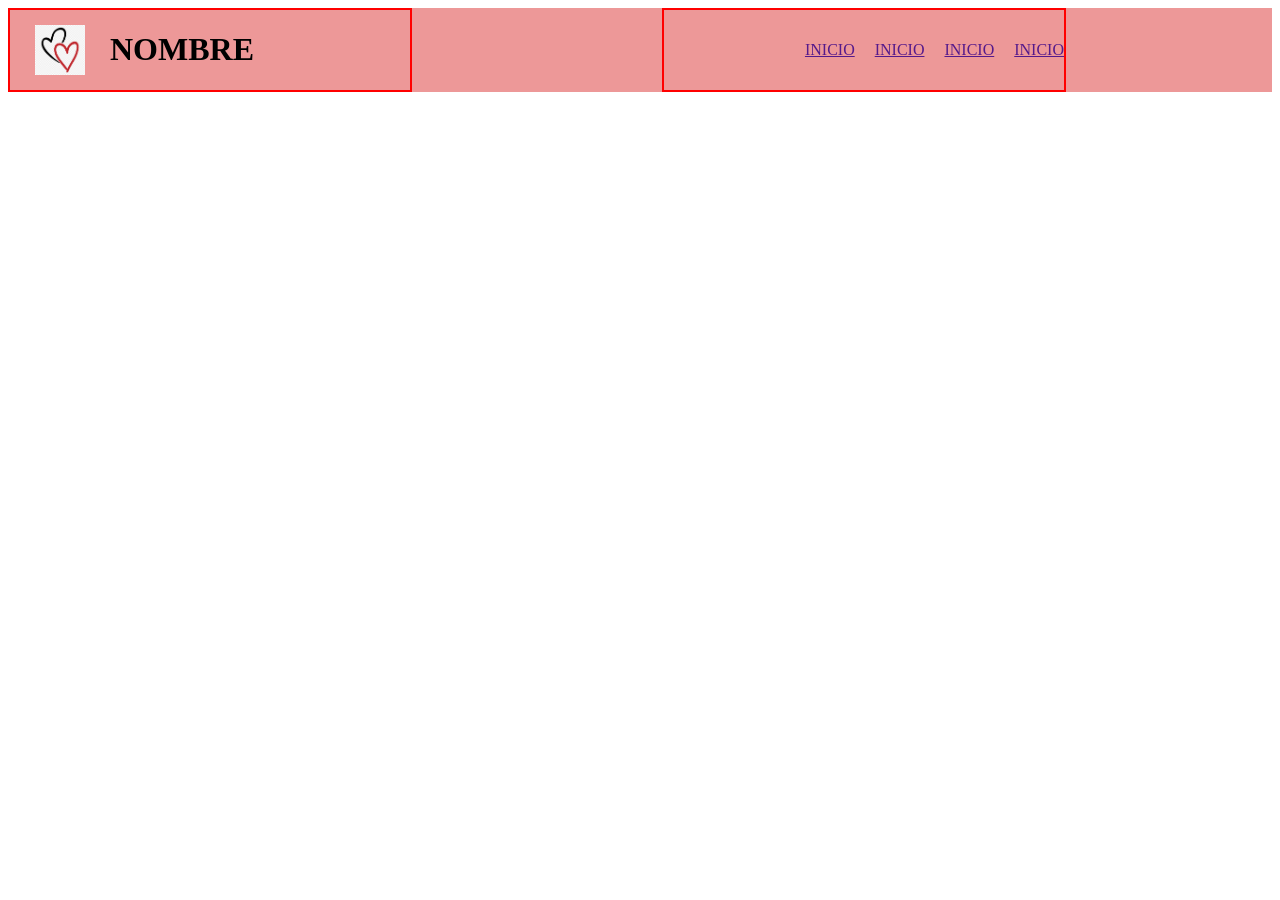
==== index.html @ 158966a9 "primer commit - proyecto avanzado" ====
<!DOCTYPE html>
<html lang="es">
<head>
    <meta charset="UTF-8">
    <meta name="viewport" content="width=device-width, initial-scale=1.0">
    <title>Proyecto</title>
    <link rel="stylesheet" href="styles/inicio.css">
</head>
<body>
    <header>
        <div class="contenedor-padre">
            <div class="contenedor-logo">
                <img src="media/logo.png" alt="logo">
                <h1>NOMBRE</h1>
            </div>

            <nav class="menu-navegacion">
                <a href="">INICIO</a>
                <a href="">INICIO</a>
                <a href="">INICIO</a>
                <a href="">INICIO</a>
            </nav>
        </div>
    </header>

    <main>

    </main>

    <footer>

    </footer>
    
</body>
</html>
---- styles/inicio.css ----
header {
    background-color:#ed9898;
}

.contenedor-padre {
    display: flex;
    flex-direction: row;
    gap: 250px;

}

.contenedor-logo {
    width: 400px;
    display: flex;
    flex-direction: row;
    flex-wrap: nowrap;
    border: 2px solid red;
    justify-content: flex-start;
    align-items: center;
    gap: 25px;
}

.contenedor-logo img {
    width: 50px;
    height: 50px;
    margin-left: 25px;
}

.menu-navegacion {
    display: flex;
    flex-direction: row;
    gap: 20px;
    width: 400px;
    border: 2px solid red;
    justify-content: flex-end;
    align-items: center;
}
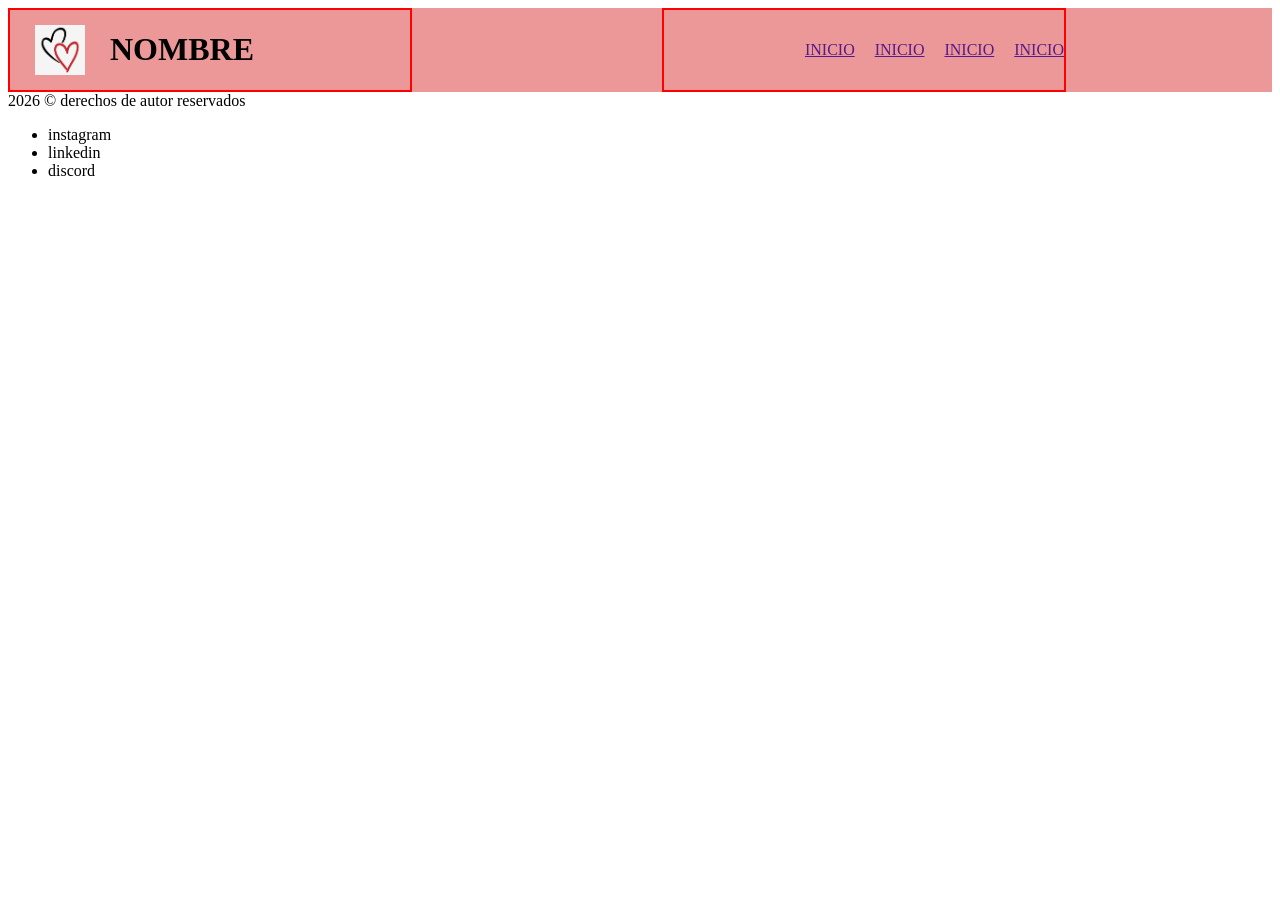
==== commit 456b3e05: "footer" ====
--- a/index.html
+++ b/index.html
@@ -28,7 +28,12 @@
     </main>
 
     <footer>
-
+        2026 &copy; derechos de autor reservados
+        <ul>
+            <li>instagram</li>
+            <li>linkedin</li>
+            <li>discord</li>
+        </ul>
     </footer>
     
 </body>
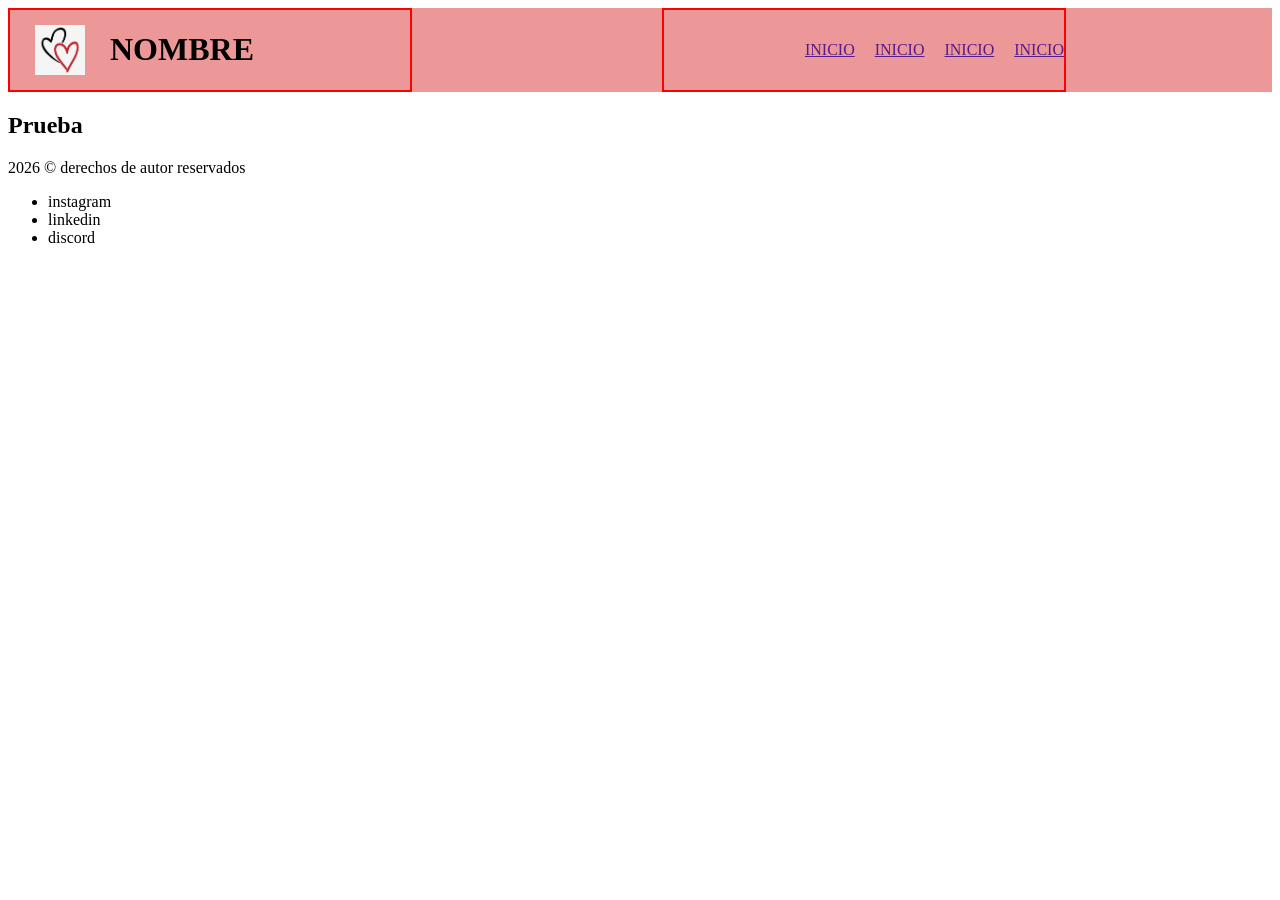
==== commit 7547f26a: "Update index.html" ====
--- a/index.html
+++ b/index.html
@@ -24,7 +24,7 @@
     </header>
 
     <main>
-
+        <h2>Prueba</h2>
     </main>
 
     <footer>
@@ -37,4 +37,4 @@
     </footer>
     
 </body>
-</html>+</html>
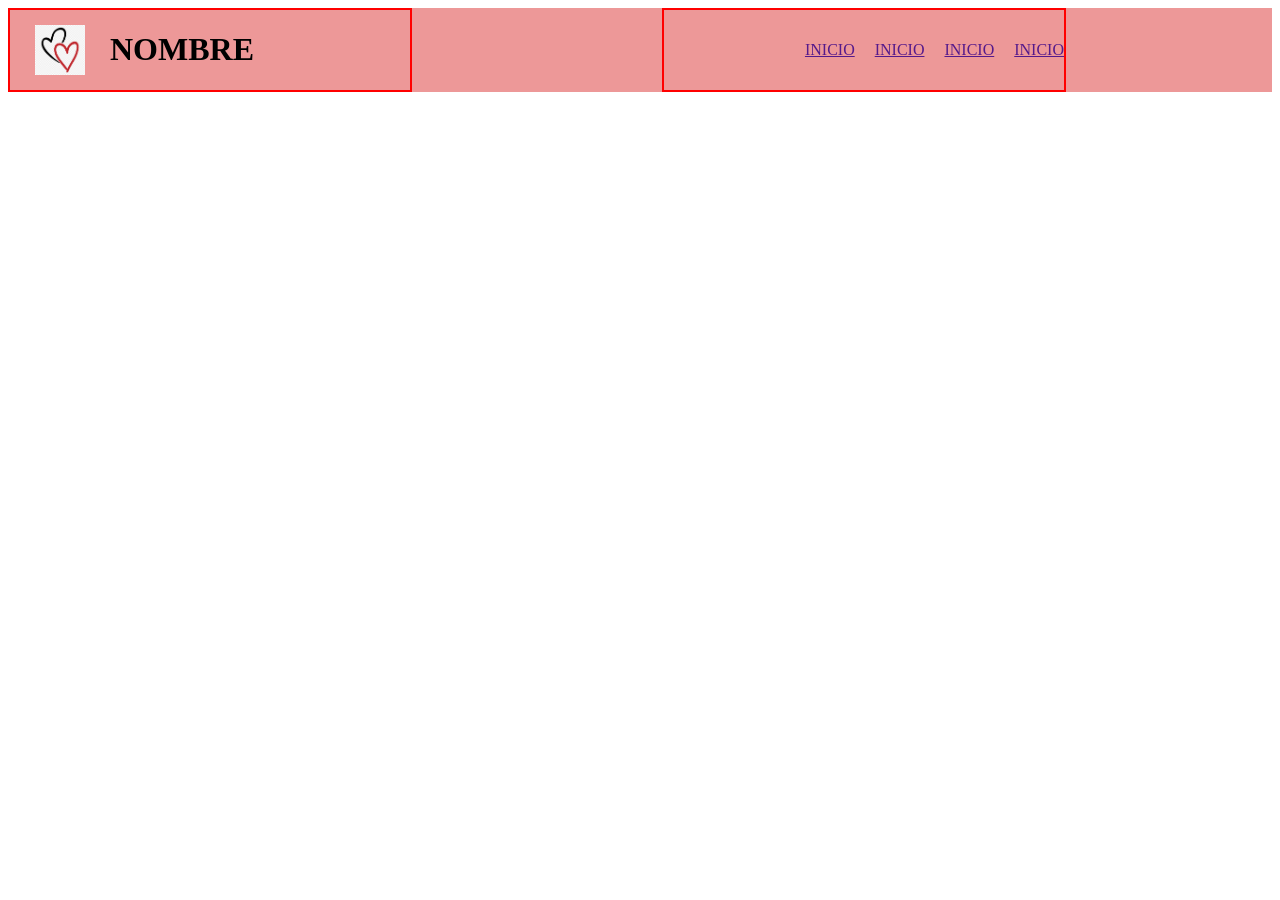
==== commit 7c4543d5: "Revert "footer" This reverts commit 456b3e05def97823a81ac17abe1ecca15c65ad40." ====
--- a/index.html
+++ b/index.html
@@ -24,17 +24,12 @@
     </header>
 
     <main>
-        <h2>Prueba</h2>
+
     </main>
 
     <footer>
-        2026 &copy; derechos de autor reservados
-        <ul>
-            <li>instagram</li>
-            <li>linkedin</li>
-            <li>discord</li>
-        </ul>
+
     </footer>
     
 </body>
-</html>
+</html>
